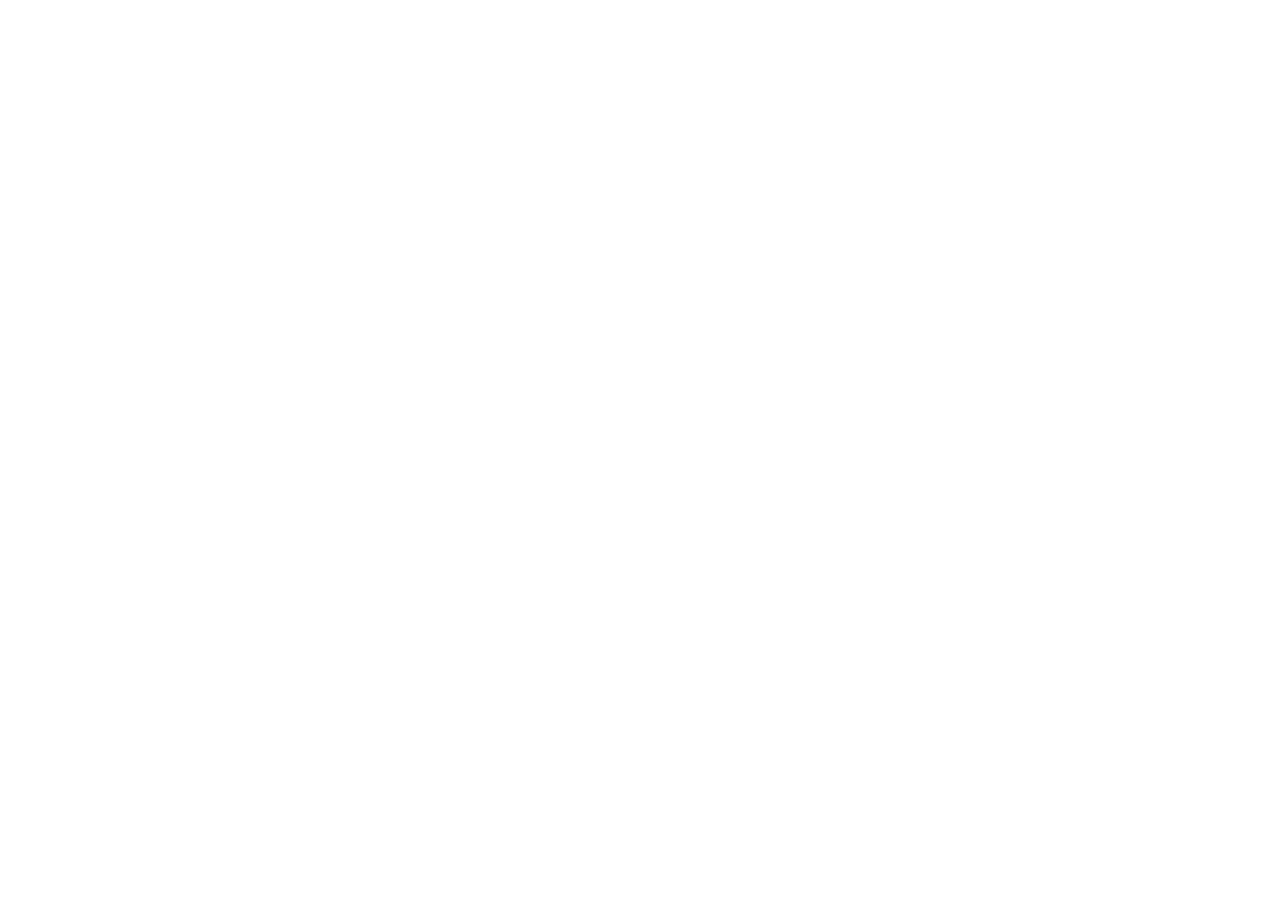
==== index.html @ 41965f70 "add basic structure to each page" ====
<!doctype html>
<html class="no-js" lang="">

<head>
  <meta charset="utf-8">
  <title></title>
  <meta name="description" content="">
  <meta name="viewport" content="width=device-width, initial-scale=1">

  <link rel="stylesheet" href="https://stackpath.bootstrapcdn.com/bootstrap/4.3.1/css/bootstrap.min.css" integrity="sha384-ggOyR0iXCbMQv3Xipma34MD+dH/1fQ784/j6cY/iJTQUOhcWr7x9JvoRxT2MZw1T" crossorigin="anonymous">

  <meta property="og:title" content="">
  <meta property="og:type" content="">
  <meta property="og:url" content="">
  <meta property="og:image" content="">

  <link rel="manifest" href="site.webmanifest">
  <link rel="apple-touch-icon" href="icon.png">
  <!-- Place favicon.ico in the root directory -->

  <link rel="stylesheet" href="css/normalize.css">
  <link rel="stylesheet" href="css/main.css">

  <meta name="theme-color" content="#fafafa">
    </head>

    <body>
      <header>
     
    </header>
     
    <main>
     
      <section>
      </section>
     
      <aside>
      </aside>
     
    </main> <!-- main wrapper -->
     
    <footer>
     
    </footer>
  <script src="js/vendor/modernizr-3.11.2.min.js"></script>
  <script src="js/plugins.js"></script>
  <script src="js/main.js"></script>

  <script src="https://code.jquery.com/jquery-3.3.1.slim.min.js" integrity="sha384-q8i/X+965DzO0rT7abK41JStQIAqVgRVzpbzo5smXKp4YfRvH+8abtTE1Pi6jizo" crossorigin="anonymous"></script>
<script src="https://cdnjs.cloudflare.com/ajax/libs/popper.js/1.14.7/umd/popper.min.js" integrity="sha384-UO2eT0CpHqdSJQ6hJty5KVphtPhzWj9WO1clHTMGa3JDZwrnQq4sF86dIHNDz0W1" crossorigin="anonymous"></script>
<script src="https://stackpath.bootstrapcdn.com/bootstrap/4.3.1/js/bootstrap.min.js" integrity="sha384-JjSmVgyd0p3pXB1rRibZUAYoIIy6OrQ6VrjIEaFf/nJGzIxFDsf4x0xIM+B07jRM" crossorigin="anonymous"></script>

  <!-- Google Analytics: change UA-XXXXX-Y to be your site's ID. -->
  <script>
    window.ga = function () { ga.q.push(arguments) }; ga.q = []; ga.l = +new Date;
    ga('create', 'UA-XXXXX-Y', 'auto'); ga('set', 'anonymizeIp', true); ga('set', 'transport', 'beacon'); ga('send', 'pageview')
  </script>
  <script src="https://www.google-analytics.com/analytics.js" async></script>
</body>

</html>
---- css/main.css ----
/*! HTML5 Boilerplate v8.0.0 | MIT License | https://html5boilerplate.com/ */

/* main.css 2.1.0 | MIT License | https://github.com/h5bp/main.css#readme */
/*
 * What follows is the result of much research on cross-browser styling.
 * Credit left inline and big thanks to Nicolas Gallagher, Jonathan Neal,
 * Kroc Camen, and the H5BP dev community and team.
 */

/* ==========================================================================
   Base styles: opinionated defaults
   ========================================================================== */

html {
  color: #222;
  font-size: 1em;
  line-height: 1.4;
}

/*
 * Remove text-shadow in selection highlight:
 * https://twitter.com/miketaylr/status/12228805301
 *
 * Vendor-prefixed and regular ::selection selectors cannot be combined:
 * https://stackoverflow.com/a/16982510/7133471
 *
 * Customize the background color to match your design.
 */

::-moz-selection {
  background: #b3d4fc;
  text-shadow: none;
}

::selection {
  background: #b3d4fc;
  text-shadow: none;
}

/*
 * A better looking default horizontal rule
 */

hr {
  display: block;
  height: 1px;
  border: 0;
  border-top: 1px solid #ccc;
  margin: 1em 0;
  padding: 0;
}

/*
 * Remove the gap between audio, canvas, iframes,
 * images, videos and the bottom of their containers:
 * https://github.com/h5bp/html5-boilerplate/issues/440
 */

audio,
canvas,
iframe,
img,
svg,
video {
  vertical-align: middle;
}

/*
 * Remove default fieldset styles.
 */

fieldset {
  border: 0;
  margin: 0;
  padding: 0;
}

/*
 * Allow only vertical resizing of textareas.
 */

textarea {
  resize: vertical;
}

/* ==========================================================================
   Author's custom styles
   ========================================================================== */

/* ==========================================================================
   Helper classes
   ========================================================================== */

/*
 * Hide visually and from screen readers
 */

.hidden,
[hidden] {
  display: none !important;
}

/*
 * Hide only visually, but have it available for screen readers:
 * https://snook.ca/archives/html_and_css/hiding-content-for-accessibility
 *
 * 1. For long content, line feeds are not interpreted as spaces and small width
 *    causes content to wrap 1 word per line:
 *    https://medium.com/@jessebeach/beware-smushed-off-screen-accessible-text-5952a4c2cbfe
 */

.sr-only {
  border: 0;
  clip: rect(0, 0, 0, 0);
  height: 1px;
  margin: -1px;
  overflow: hidden;
  padding: 0;
  position: absolute;
  white-space: nowrap;
  width: 1px;
  /* 1 */
}

/*
 * Extends the .sr-only class to allow the element
 * to be focusable when navigated to via the keyboard:
 * https://www.drupal.org/node/897638
 */

.sr-only.focusable:active,
.sr-only.focusable:focus {
  clip: auto;
  height: auto;
  margin: 0;
  overflow: visible;
  position: static;
  white-space: inherit;
  width: auto;
}

/*
 * Hide visually and from screen readers, but maintain layout
 */

.invisible {
  visibility: hidden;
}

/*
 * Clearfix: contain floats
 *
 * For modern browsers
 * 1. The space content is one way to avoid an Opera bug when the
 *    `contenteditable` attribute is included anywhere else in the document.
 *    Otherwise it causes space to appear at the top and bottom of elements
 *    that receive the `clearfix` class.
 * 2. The use of `table` rather than `block` is only necessary if using
 *    `:before` to contain the top-margins of child elements.
 */

.clearfix::before,
.clearfix::after {
  content: " ";
  display: table;
}

.clearfix::after {
  clear: both;
}

/* ==========================================================================
   EXAMPLE Media Queries for Responsive Design.
   These examples override the primary ('mobile first') styles.
   Modify as content requires.
   ========================================================================== */

@media only screen and (min-width: 35em) {
  /* Style adjustments for viewports that meet the condition */
}

@media print,
  (-webkit-min-device-pixel-ratio: 1.25),
  (min-resolution: 1.25dppx),
  (min-resolution: 120dpi) {
  /* Style adjustments for high resolution devices */
}

/* ==========================================================================
   Print styles.
   Inlined to avoid the additional HTTP request:
   https://www.phpied.com/delay-loading-your-print-css/
   ========================================================================== */

@media print {
  *,
  *::before,
  *::after {
    background: #fff !important;
    color: #000 !important;
    /* Black prints faster */
    box-shadow: none !important;
    text-shadow: none !important;
  }

  a,
  a:visited {
    text-decoration: underline;
  }

  a[href]::after {
    content: " (" attr(href) ")";
  }

  abbr[title]::after {
    content: " (" attr(title) ")";
  }

  /*
   * Don't show links that are fragment identifiers,
   * or use the `javascript:` pseudo protocol
   */
  a[href^="#"]::after,
  a[href^="javascript:"]::after {
    content: "";
  }

  pre {
    white-space: pre-wrap !important;
  }

  pre,
  blockquote {
    border: 1px solid #999;
    page-break-inside: avoid;
  }

  /*
   * Printing Tables:
   * https://web.archive.org/web/20180815150934/http://css-discuss.incutio.com/wiki/Printing_Tables
   */
  thead {
    display: table-header-group;
  }

  tr,
  img {
    page-break-inside: avoid;
  }

  p,
  h2,
  h3 {
    orphans: 3;
    widows: 3;
  }

  h2,
  h3 {
    page-break-after: avoid;
  }
}
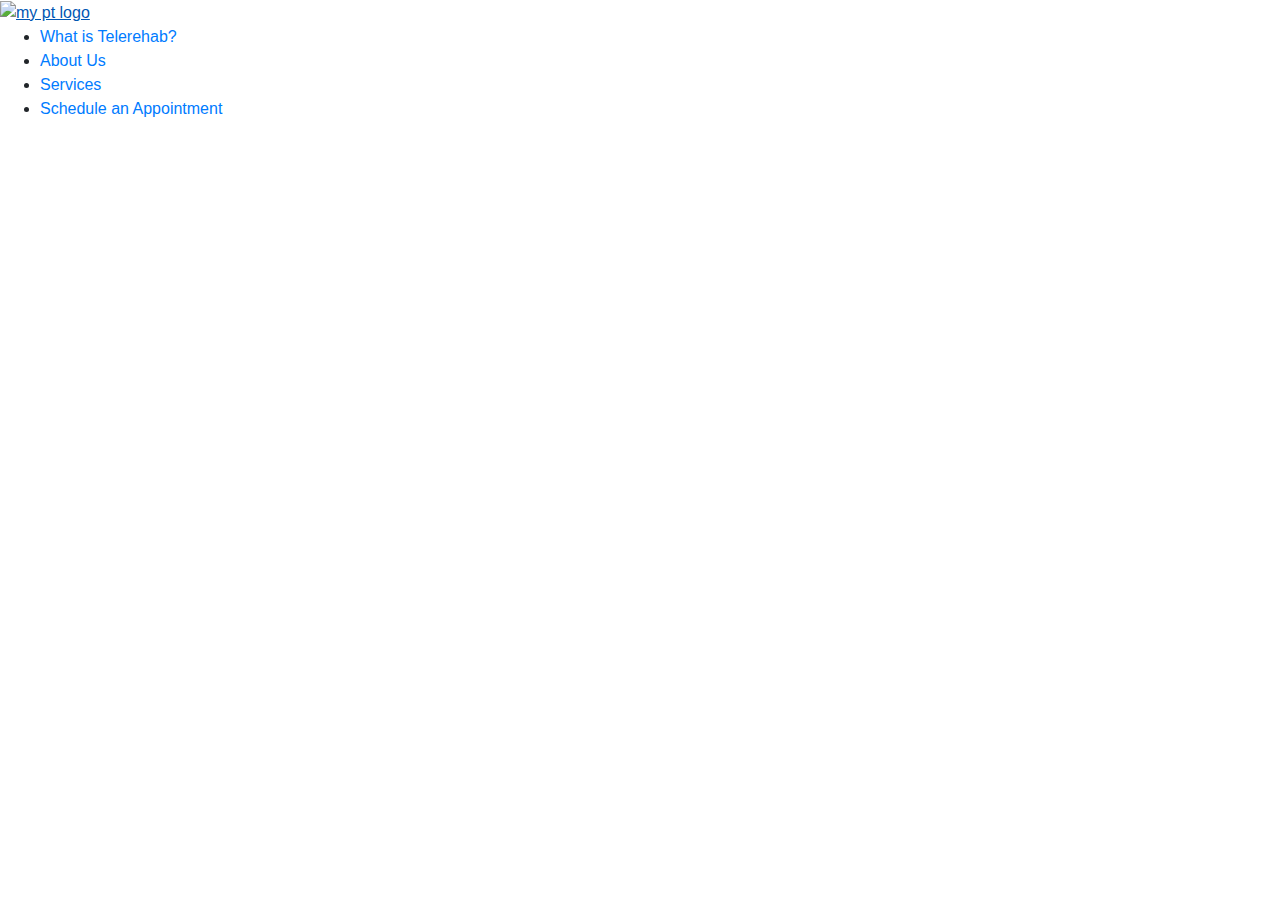
==== commit 4a53a99b: "add page links" ====
--- a/index.html
+++ b/index.html
@@ -22,26 +22,36 @@
   <link rel="stylesheet" href="css/main.css">
 
   <meta name="theme-color" content="#fafafa">
-    </head>
-
-    <body>
-      <header>
-     
-    </header>
-     
-    <main>
-     
-      <section>
-      </section>
-     
-      <aside>
-      </aside>
-     
-    </main> <!-- main wrapper -->
-     
-    <footer>
-     
-    </footer>
+</head>
+<body>
+  <header>
+    <div class="content-wrapper">
+      <a href="#"><img src="" alt="my pt logo"></a>
+      <div class="header-divider"></div>
+      <nav>
+           <ul>
+               <li><a href="faq/index.html" target="_blank">What is Telerehab?</a></li>
+               <li><a href="about/index.html" target="_blank">About Us</a></li>
+               <li><a href="services/index.html" target="_blank">Services</a></li>
+               <li><a href="contact/index.html" target="_blank">Schedule an Appointment</a></li>
+           </ul>
+      </nav>
+    </div>
+  </header>
+   
+  <main>
+   
+    <section>
+    </section>
+   
+    <aside>
+    </aside>
+   
+  </main> <!-- main wrapper -->
+   
+  <footer>
+   
+  </footer>
   <script src="js/vendor/modernizr-3.11.2.min.js"></script>
   <script src="js/plugins.js"></script>
   <script src="js/main.js"></script>
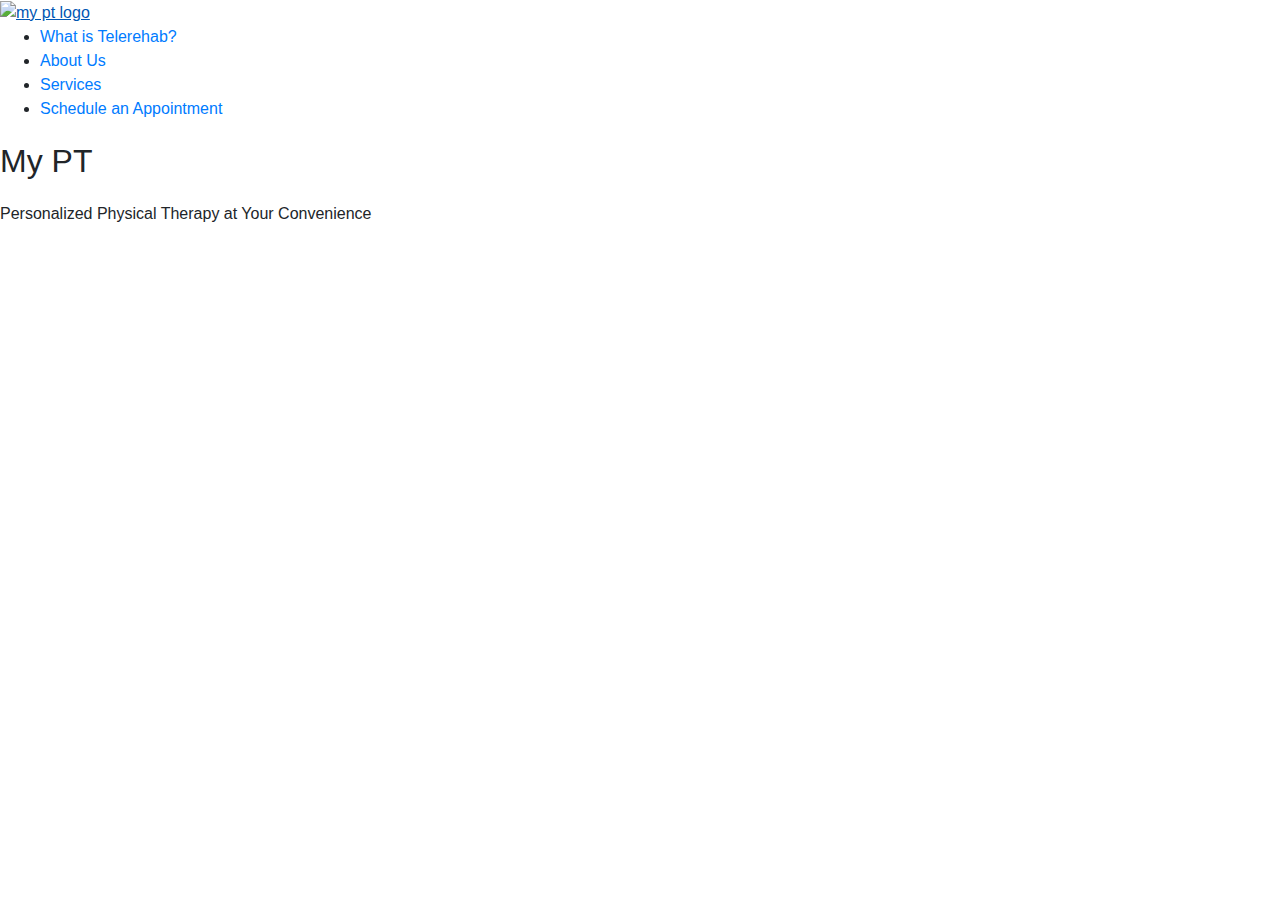
==== commit c007d7eb: "add hero section" ====
--- a/index.html
+++ b/index.html
@@ -3,7 +3,7 @@
 
 <head>
   <meta charset="utf-8">
-  <title></title>
+  <title>My PT</title>
   <meta name="description" content="">
   <meta name="viewport" content="width=device-width, initial-scale=1">
 
@@ -41,7 +41,11 @@
    
   <main>
    
-    <section>
+    <section class="hero-area">
+      <div class="content-wrapper">
+        <h1>My PT</h1>
+        <p>Personalized Physical Therapy at Your Convenience</p>
+      </div>
     </section>
    
     <aside>
@@ -50,6 +54,22 @@
   </main> <!-- main wrapper -->
    
   <footer>
+    <div class="content-wrapper">
+        <div class="footer-content">
+          <address class="contact">
+ 
+          </address>
+          <div class="social">
+              <div class="social-icons">
+                  <p><a href="https://www.facebook.com/yoursite" target="_blank"></a></p>
+                  <!-- other social links here --> 
+              </div>
+          </div>
+        </div> <!-- footer content ends --> 
+    </div> <!--footer content-wrapper ends-->
+    
+    <div class="copyright"> 
+    </div> 
    
   </footer>
   <script src="js/vendor/modernizr-3.11.2.min.js"></script>
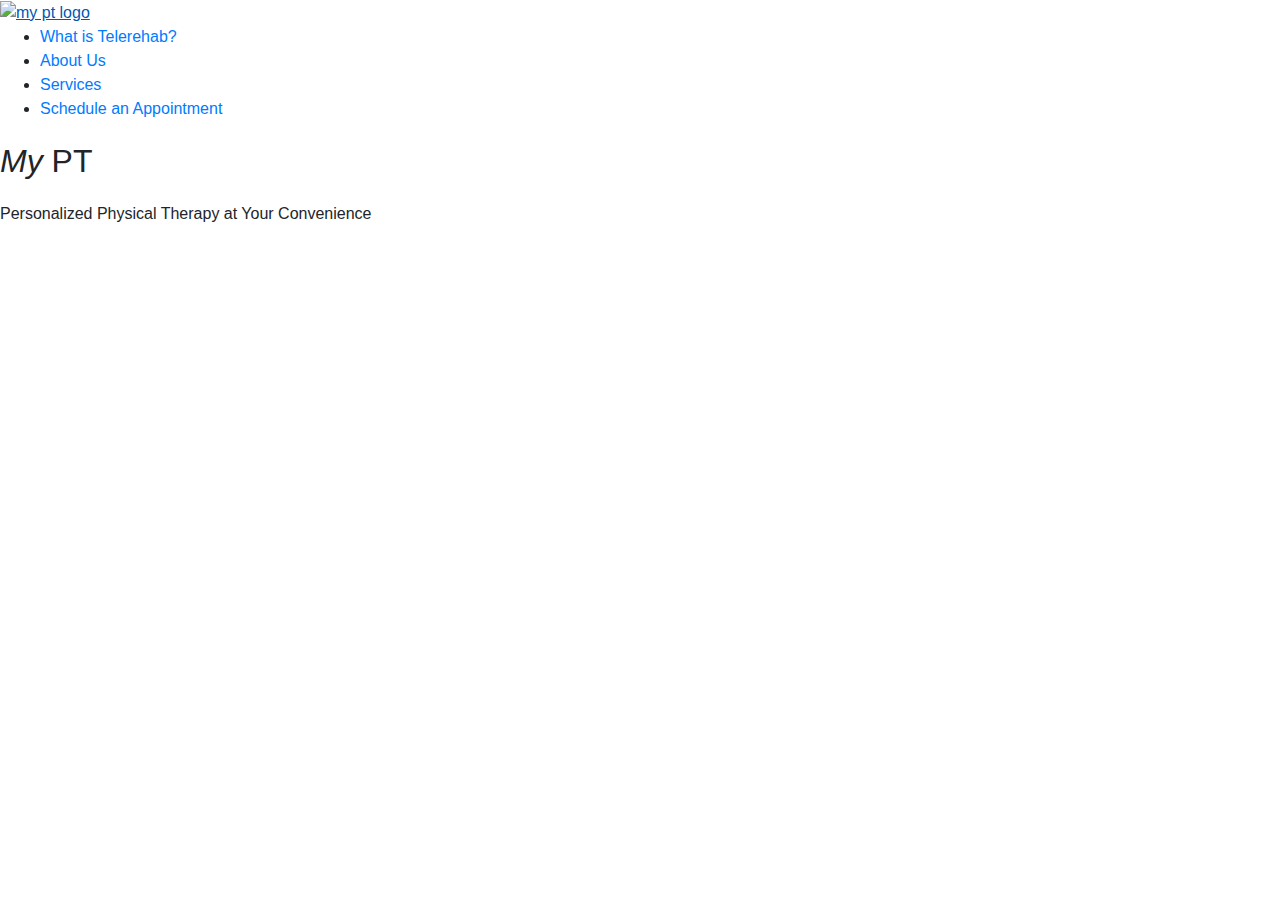
==== commit 6e7ee261: "adjust home hero area h1" ====
--- a/index.html
+++ b/index.html
@@ -43,7 +43,7 @@
    
     <section class="hero-area">
       <div class="content-wrapper">
-        <h1>My PT</h1>
+        <h1><em>My</em> PT</h1>
         <p>Personalized Physical Therapy at Your Convenience</p>
       </div>
     </section>
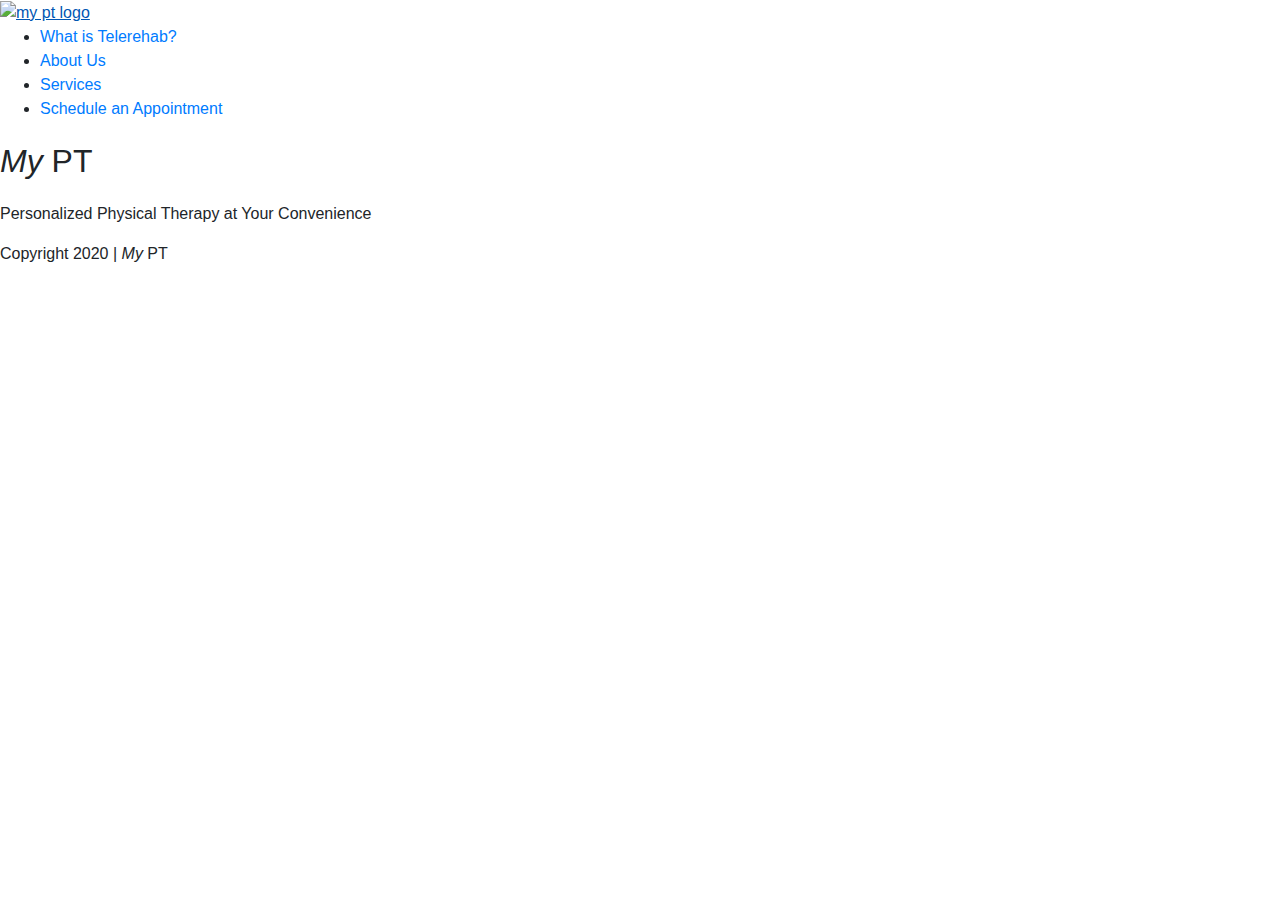
==== commit 75ecc6e7: "add copyright to footers" ====
--- a/index.html
+++ b/index.html
@@ -68,7 +68,8 @@
         </div> <!-- footer content ends --> 
     </div> <!--footer content-wrapper ends-->
     
-    <div class="copyright"> 
+    <div class="copyright">
+      <p>Copyright 2020 | <em>My</em> PT</p> 
     </div> 
    
   </footer>
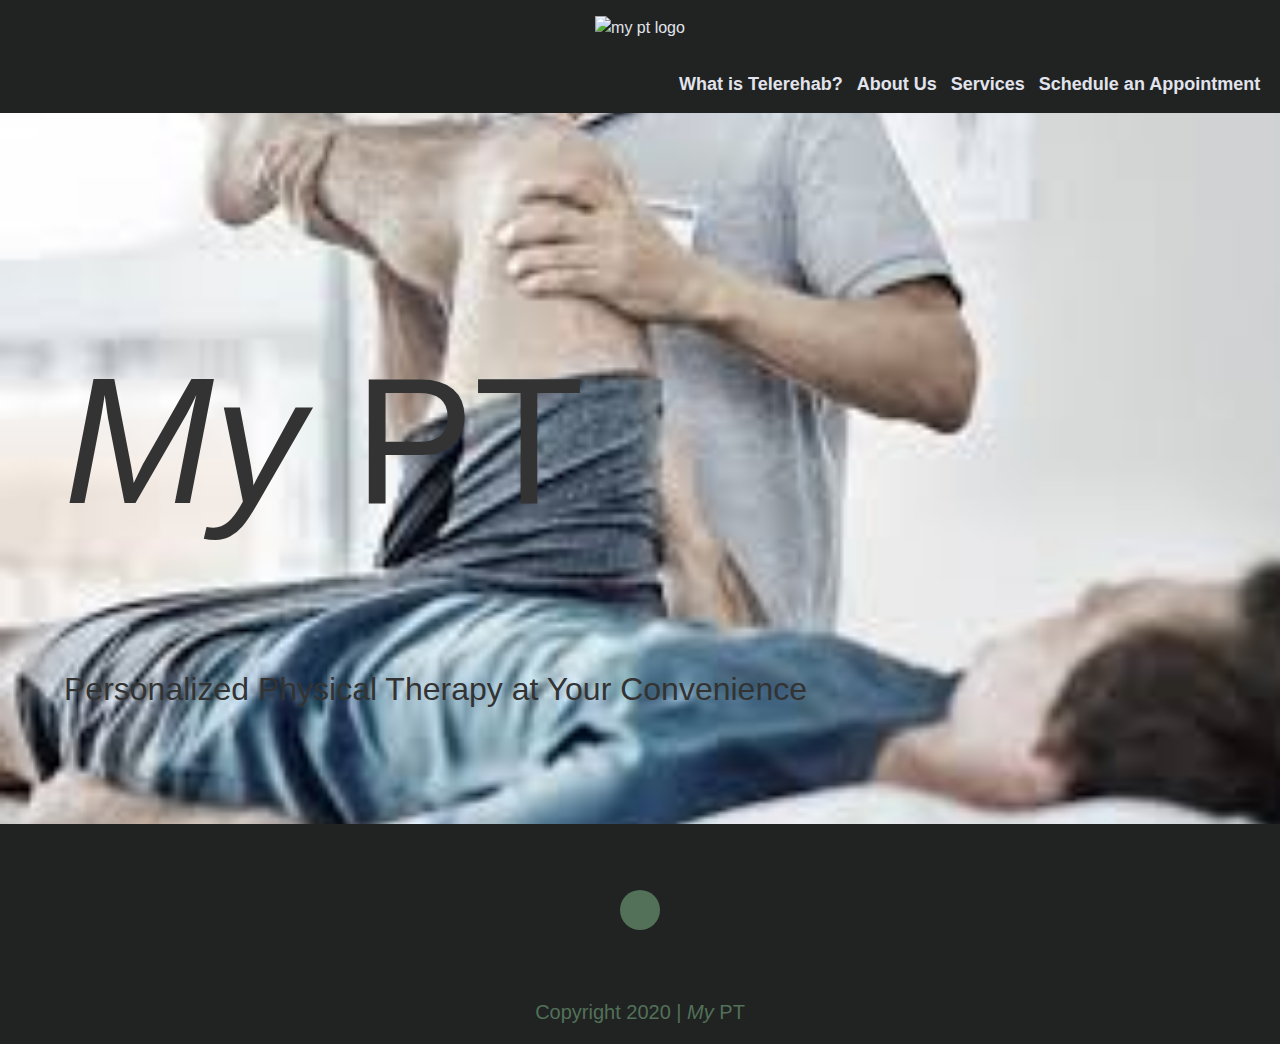
==== commit 39b75a87: "add images/contact" ====
--- a/index.html
+++ b/index.html
@@ -56,7 +56,7 @@
   <footer>
     <div class="content-wrapper">
         <div class="footer-content">
-          <address class="contact">
+          <address class="address">
  
           </address>
           <div class="social">
--- a/css/main.css
+++ b/css/main.css
@@ -86,6 +86,258 @@
 /* ==========================================================================
    Author's custom styles
    ========================================================================== */
+
+html {
+  font-size: 16px;
+}
+ 
+body {
+  font-family: 'Open Sans', sans-serif;
+  font-size: 1em;
+  text-align: left;
+  color: #e2e3ed;
+}
+ 
+ul, 
+ol {
+  list-style-type: none;
+  margin: 0;
+  padding: 0;
+}
+ 
+a {
+  color: #e2e3ed;
+  text-decoration: none;
+}
+ 
+h2 {
+  font-family: 'Poppins', sans-serif;
+  font-size: 1.875em;
+  font-weight: 500;
+  margin: 0;
+}
+ 
+h3, 
+h4 {
+  font-family: 'Poppins', sans-serif;
+  margin: 20px 0;
+  font-size: 1.125em;
+  font-weight: 500;
+}
+ 
+p {
+  font-size: .875em;
+  line-height: 1.285;
+}
+ 
+img {
+  width: 100%;
+}
+ 
+figure {
+  margin: 0;
+}
+ 
+address {
+  font-style: normal;
+}
+ 
+/*-----------------------------Base-----------------------------------------------*/
+
+.content-wrapper {
+  width: 90%;
+  margin: 50px 0;
+}
+
+/*-------------Base Header - Footer Styles ----------------------------------*/
+
+header, footer {
+  background-color: #202322;
+  display: flex;
+  justify-content: center;
+  align-items: center;
+  flex-flow: row wrap;
+}
+
+header {
+  padding: 15px 0;
+}
+
+header .content-wrapper {
+  display: flex;
+  justify-content: center;
+  align-items: center;
+  flex-flow: row wrap;
+  margin: 0;
+}
+
+header figure {
+  width: 60%;
+  display: flex;
+  justify-content: center;
+  align-items: center;
+  flex-flow: row wrap;
+}
+
+.header-divider {
+  width: 100%;
+  height: 1px;
+  margin: 10px 0 20px 0;
+}
+
+header nav {
+  display: flex;
+  justify-content: space-around;
+  align-items: center;
+  flex-flow: row wrap;
+  width: 70%;
+  font-weight: 700;
+  height: auto;
+}
+
+header nav ul {
+  display: flex;
+  justify-content: space-around;
+  width: 100%;
+  padding-left: 0px;
+  flex-direction: column;
+  align-items: center;
+}
+
+header nav ul li {
+  font-size: 1.125em;
+}
+
+footer {
+  flex-direction: column;
+  text-align: center;
+}
+
+footer p {
+  margin: 0;
+}
+
+footer .content-wrapper {
+  width: 55%;
+  margin: 50px 0;
+}
+
+footer .contact {
+  margin-bottom: 50px;
+}
+
+footer .social-icons {
+  display: flex;
+  justify-content: space-around;
+  align-items: center;
+}
+
+footer .social-icons p {
+  background-color: #527158;
+  border-radius: 50%;
+  width: 40px;
+  height: 40px;
+  display: flex;
+  justify-content: center;
+  align-items: center;
+}
+
+footer .social-icons p i {
+  font-size: 1.3125em;
+}
+
+footer .copyright {
+  margin: 20px 0;
+}
+
+/*------------------Mobile Styles -Homepage ---------------------------------*/
+
+.hero-area {
+  background: url('../img/hero.jpg') center no-repeat #333;
+  background-size: cover;
+  min-height: 610px;
+  display: flex;
+  justify-content: center;
+  flex-flow: row wrap;
+}
+
+.hero-area h1, p {
+  font-size: 6.50em;
+  font-family: 'Poppins', Helvetica, Arial, sans-serif; 
+  font-weight: 500; 
+  line-height: 1.2;
+  color: #333;
+}
+
+.hero-area p {
+  font-size: 2em;
+}
+
+.faq {
+  background: url('../img/faq.jpg') center no-repeat #333;
+  background-size: cover;
+  min-height: 610px;
+  display: flex;
+  justify-content: center;
+  flex-flow: row wrap;
+}
+
+.faq h1, p {
+  font-size: 6.50em;
+  font-family: 'Poppins', Helvetica, Arial, sans-serif; 
+  font-weight: 500; 
+  line-height: 1.2;
+  color: #333;
+}
+
+.faq p {
+  font-size: 2em;
+}
+
+.services {
+  background: url('../img/services.jpg') center no-repeat #333;
+  background-size: cover;
+  min-height: 610px;
+  display: flex;
+  justify-content: center;
+  flex-flow: row wrap;
+}
+
+.services h1, p {
+  font-size: 6.50em;
+  font-family: 'Poppins', Helvetica, Arial, sans-serif; 
+  font-weight: 500; 
+  line-height: 1.2;
+  color: #333;
+}
+
+.services p {
+  font-size: 2em;
+}
+
+.contact {
+  background: url('../img/contact.jpg') center no-repeat #333;
+  background-size: cover;
+  min-height: 610px;
+  display: flex;
+  justify-content: center;
+  flex-flow: row wrap;
+}
+
+.contact h1, p {
+  font-size: 6.50em;
+  font-family: 'Poppins', Helvetica, Arial, sans-serif; 
+  font-weight: 500; 
+  line-height: 1.2;
+  color: #333;
+}
+
+.contact p {
+  font-size: 2em;
+}
+
+
+
 
 /* ==========================================================================
    Helper classes
@@ -179,6 +431,72 @@
   /* Style adjustments for viewports that meet the condition */
 }
 
+@media only screen and (min-width: 768px) {
+
+/*General Area*/
+
+.content-wrapper {
+  max-width: 640px;
+  margin: 100px 0;
+}
+
+h2 {
+  font-size: 2.25em;
+  line-height: 1.333;
+}
+
+h3 {
+    font-size: 1.5em;
+    line-height: 1.25;
+}
+
+/*Header*/
+
+
+
+}
+
+@media only screen and (min-width: 1200px) {
+/*Desktop styles here*/
+
+.content-wrapper {
+  max-width: 98%;
+}
+
+header .content-wrapper {
+  width: 98%;
+}
+
+header nav {
+  width: 100%;
+}
+
+header nav ul {
+  flex-direction: row;
+  justify-content: flex-end;
+}
+
+header nav ul li {
+  padding: 0 7px 0 7px;
+  justify-content: space-between;
+}
+
+main .hero-area h1 {
+  font-size: 11.25em;
+}
+
+main p {
+  font-size: 2.25em;
+}
+
+footer p {
+  color: #527158;
+  font-size: 1.25em;
+}
+
+
+}
+
 @media print,
   (-webkit-min-device-pixel-ratio: 1.25),
   (min-resolution: 1.25dppx),
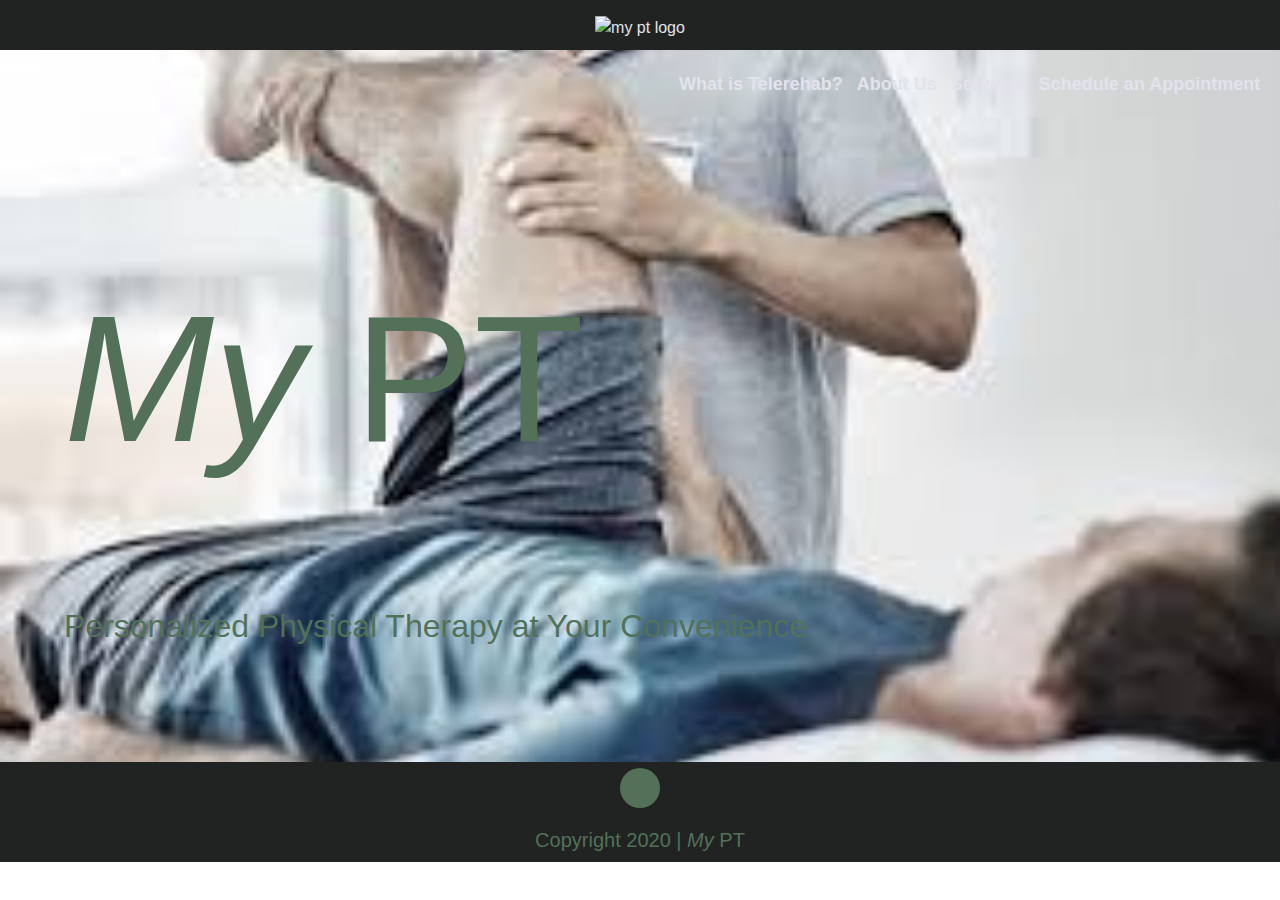
==== commit 1e5b07ee: "adjust home hero area" ====
--- a/index.html
+++ b/index.html
@@ -65,12 +65,17 @@
                   <!-- other social links here --> 
               </div>
           </div>
-        </div> <!-- footer content ends --> 
+          <div class="copyright">
+            <p>Copyright 2020 | <em>My</em> PT</p> 
+          </div> 
+
+
+        </div> <!-- footer content ends -->
+    
+
     </div> <!--footer content-wrapper ends-->
     
-    <div class="copyright">
-      <p>Copyright 2020 | <em>My</em> PT</p> 
-    </div> 
+    
    
   </footer>
   <script src="js/vendor/modernizr-3.11.2.min.js"></script>
--- a/css/main.css
+++ b/css/main.css
@@ -266,7 +266,7 @@
   font-family: 'Poppins', Helvetica, Arial, sans-serif; 
   font-weight: 500; 
   line-height: 1.2;
-  color: #333;
+  color: #527158;
 }
 
 .hero-area p {
@@ -287,7 +287,7 @@
   font-family: 'Poppins', Helvetica, Arial, sans-serif; 
   font-weight: 500; 
   line-height: 1.2;
-  color: #333;
+  color: #527158;
 }
 
 .faq p {
@@ -308,7 +308,7 @@
   font-family: 'Poppins', Helvetica, Arial, sans-serif; 
   font-weight: 500; 
   line-height: 1.2;
-  color: #333;
+  color: #527158;
 }
 
 .services p {
@@ -329,7 +329,7 @@
   font-family: 'Poppins', Helvetica, Arial, sans-serif; 
   font-weight: 500; 
   line-height: 1.2;
-  color: #333;
+  color: #527158;
 }
 
 .contact p {
@@ -463,8 +463,13 @@
   max-width: 98%;
 }
 
+header {
+  max-height: 50px;
+}
+
 header .content-wrapper {
   width: 98%;
+  max-height: 45px;
 }
 
 header nav {
@@ -481,12 +486,29 @@
   justify-content: space-between;
 }
 
+main .hero-area {
+  max-height: 850px;
+}
+
 main .hero-area h1 {
   font-size: 11.25em;
 }
 
+main .faq {
+  height: 850px;
+}
+
 main p {
   font-size: 2.25em;
+}
+
+footer {
+  max-height: 100px;
+}
+
+footer .content-wrapper {
+  margin: 0 auto;
+  width: 100%;
 }
 
 footer p {
